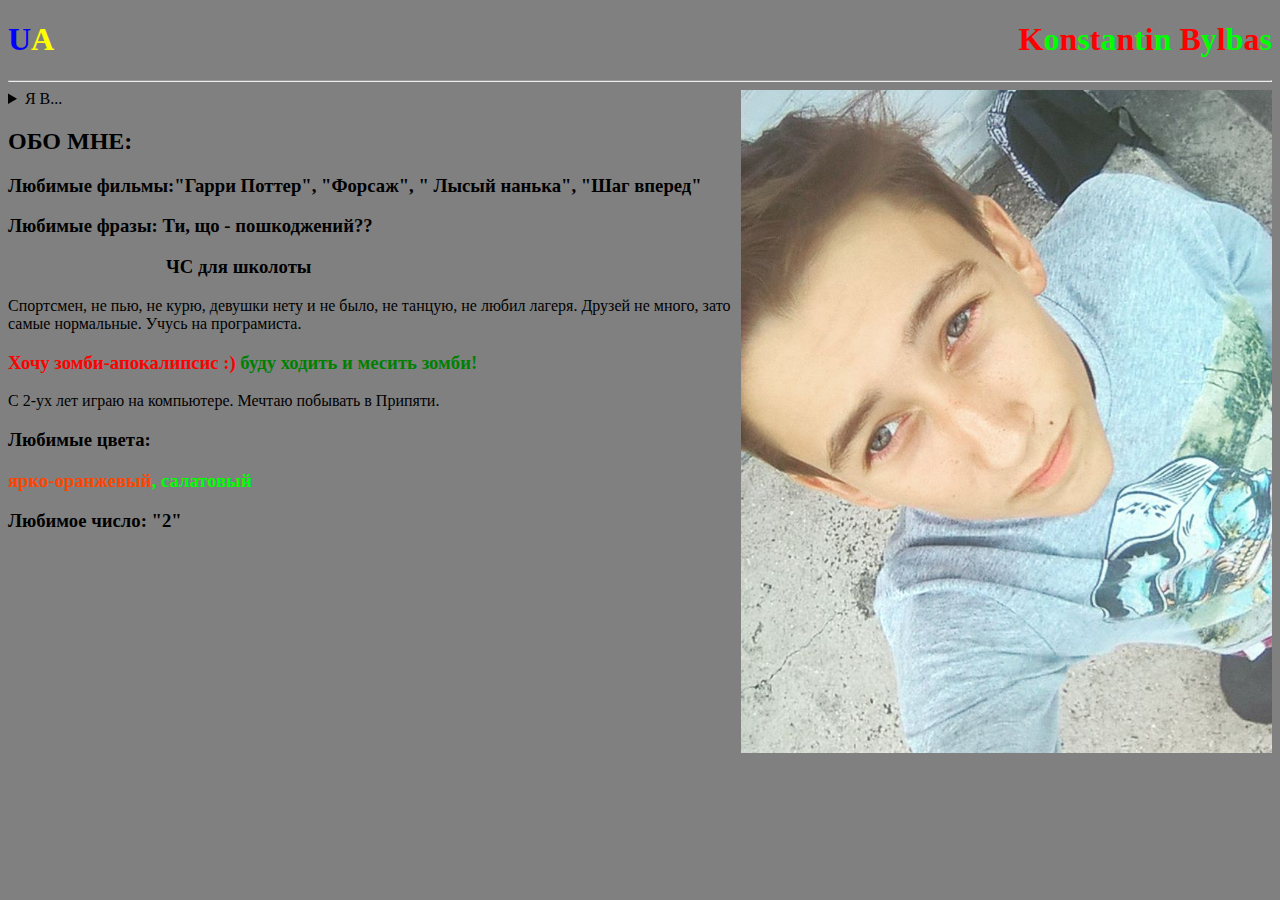
==== обо мне.html @ f355675d "First commit" ====
<!DOCTYPE html>
<!DOCTYPE html>
<html lang="en">

<head>
    <meta charset="UTF-8">
    <title>Konstantin Bylbas</title>
    <link href="style.css" rel="stylesheet" />
</head>

<body bgcolor="grey">
    <H1>
        <div class="ua">U<span>A</span></div>
        <div class="name">K<span>o</span>n<span>s</span>t<span>a</span>n<span>t</span>i<span>n</span> B<span>y</span>l<span>b</span>a<span>s</span></div>
    </H1>
    <HR />
    <div><img src="2.jpg" class="picture"></div>
    <details>
        <summary>Я В...</summary>
        <ul>
            <div class="VK">
                <li>
                    <a href="https://vk.com/c4arly">VK</a>
            </div>
            </li>
            <div class="mail">
                <li>
                    <a href="https://my.mail.ru/?from=email">Mail.ru</a>
                </li>
            </div>
            <div class="youtube">
                <li>
                    <a href="https://www.youtube.com/channel/UCBfIIVF5VOfuaeycowFAPCg">YouTube</a>
                </li>
            </div>
        </ul>
    </details>
    <div>
        <h2>ОБО МНЕ:</h2>
        <h3>Любимые фильмы:"Гарри Поттер", "Форсаж", " Лысый нанька", "Шаг вперед"</h3>
        <h3>Любимые фразы: Ти, що - пошкоджений??</h3>
        <h3 class="fraza1">ЧС для школоты</h3>
        <div class="infa">
            Спортсмен, не пью, не курю, девушки нету и не было, не танцую, не любил лагеря. 
            Друзей не много, зато самые нормальные.
            Учусь на програмиста.
            <h3 class="zombi">Хочу зомби-апокалипсис :) <span> буду ходить и месить зомби!</span></h3>
            С 2-ух лет играю на компьютере. Мечтаю побывать в Припяти.
                <h3>Любимые цвета: <h3 class="orange"> ярко-оранжевый<span>, салатовый</span></h3></h3>
                <h3>Любимое число: "2"</h3>


</body>

</html>
---- style.css ----
.name{
    color:red;
    text-align: right;
}
.VK{
    color: blue;
}
.mail{
    color: lime;
}
.ua{
    color: blue;
    float: left;
}
.ua span{
    color:yellow;
}
.name span{
    color:lime;
}
.picture{
    width: 42%;
    height: 42%;
    float: right;
}
.youtube{
    color: red;
}
.fraza1{
    margin-left: 158px; 
}
.infa{
    margin-right: 20px;
}
.zombi{
    color: red;
}
.zombi span{
    color: green;
}
.orange{
    color:#FF4500;
}
.orange span{
    color: lime;
}
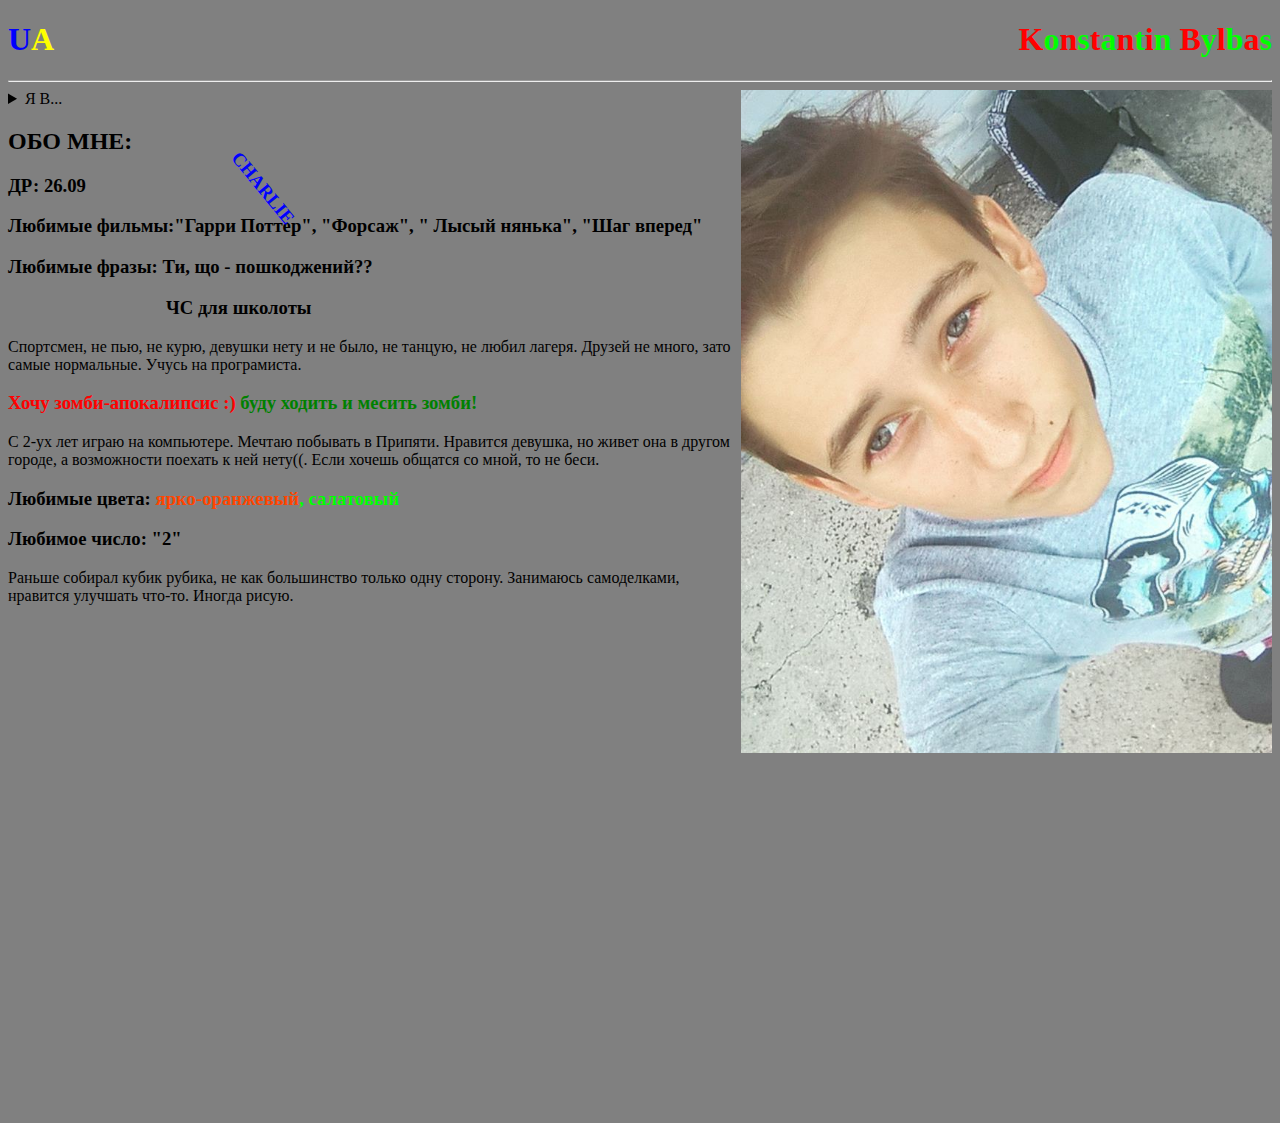
==== commit 64538f21: "Add files via upload" ====
--- a/обо мне.html
+++ b/обо мне.html
@@ -37,7 +37,8 @@
     </details>
     <div>
         <h2>ОБО МНЕ:</h2>
-        <h3>Любимые фильмы:"Гарри Поттер", "Форсаж", " Лысый нанька", "Шаг вперед"</h3>
+        <h3>ДР: 26.09</h3>
+        <h3>Любимые фильмы:"Гарри Поттер", "Форсаж", " Лысый нянька", "Шаг вперед"</h3>
         <h3>Любимые фразы: Ти, що - пошкоджений??</h3>
         <h3 class="fraza1">ЧС для школоты</h3>
         <div class="infa">
@@ -45,9 +46,12 @@
             Друзей не много, зато самые нормальные.
             Учусь на програмиста.
             <h3 class="zombi">Хочу зомби-апокалипсис :) <span> буду ходить и месить зомби!</span></h3>
-            С 2-ух лет играю на компьютере. Мечтаю побывать в Припяти.
-                <h3>Любимые цвета: <h3 class="orange"> ярко-оранжевый<span>, салатовый</span></h3></h3>
+            С 2-ух лет играю на компьютере. Мечтаю побывать в Припяти. Нравится девушка, но живет она в другом городе, а возможности поехать к ней нету((. Если хочешь общатся со мной, то не беси.
+                <h3>Любимые цвета: <span class="orange"> ярко-оранжевый<span>, салатовый</span></span></h3>
                 <h3>Любимое число: "2"</h3>
+                Раньше собирал кубик рубика, не как большинство только одну сторону. Занимаюсь самоделками, нравится улучшать что-то. Иногда рисую.
+                <h3 class="nik">CHARLIE</h3>
+        </div>
 
 
 </body>
--- a/style.css
+++ b/style.css
@@ -43,4 +43,11 @@
 }
 .orange span{
     color: lime;
+}
+.nik{
+color: blue;
+-webkit-transform: rotate(50.6deg);
+transform: rotate(50.6deg);
+-o-transform: rotate(50.6deg);
+-moz-transform: rotate(50.6deg);
 }